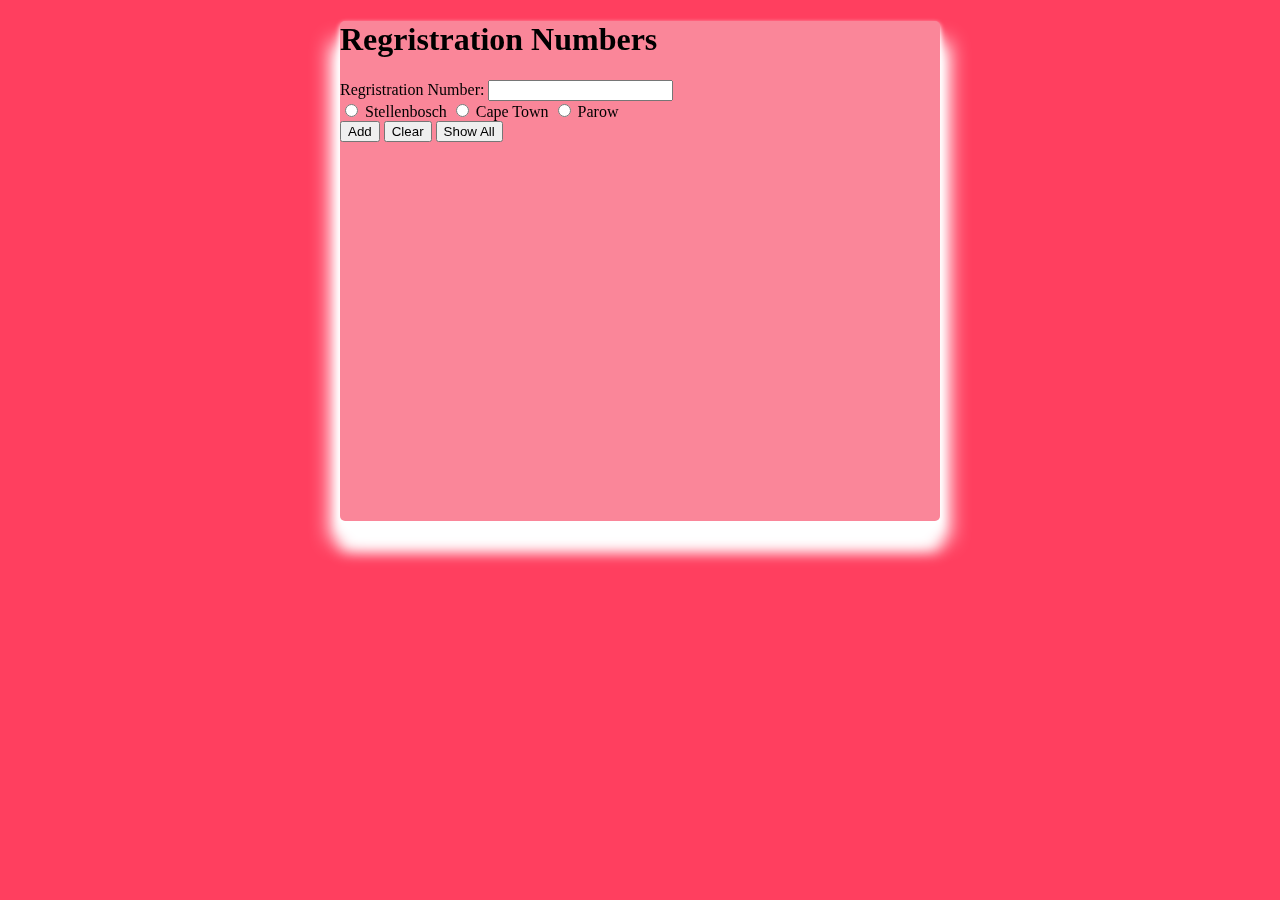
==== index.html @ 28993350 "layout complete" ====
<!DOCTYPE html>
<html lang="en">
<head>
    <meta charset="UTF-8">
    <meta http-equiv="X-UA-Compatible" content="IE=edge">
    <meta name="viewport" content="width=device-width, initial-scale=1.0">
    <link rel="stylesheet" href="./css/registration_number.css">
    <title>Regristration Number</title>
</head>
<body>
    <div class="container">
        <div class="row">
            <div class="col-12">
                <h1>Regristration Numbers</h1>
            </div>
        </div>
        
        <div class="row">
            <div class="col-12">
                <label for="name">Regristration Number:</label>
                <input type="text" id="name" name="name" class="text-input" value=" "><br>
            </div>
        </div>
        <div class="row">
            <div class="col-12" class="locations">
    
                <input type="radio" id="" name="location" value="Stellenbosch">
                <label for="Stellenbosch">Stellenbosch</label>
    
                <input type="radio" id="" name="location" value="Cape Town">
                <label for="Cape Town">Cape Town</label>
    
                <input type="radio" id="" name="location" value="Parow">
                <label for="Parow">Parow</label>
    
            </div>
        </div>
        <div class="row">
            <div class="col-12">
                <button class="Add">Add</button>
                <button class="Clear">Clear</button>
                <button class="Show All">Show All</button>
    
            </div>
        </div>
        <div class="row">
            <div class="col-12">
                <div class="regNo-output" text-align="center">
    
                </div>
            </div>
    
    </div>
   
</body>
<script src="./js/registration_number.js" charset="utf-8"></script>
</html>
---- css/registration_number.css ----
body{
    background-color: rgb(255, 63, 95);
}


.container{
    height:500px;
    max-width: 600px;
    width: 100%;
    margin: auto;
    background: rgb(250, 134, 153);
    border-radius: 5px;
}

.container{
    filter: blur(0.6px);
    box-shadow: 

    0px 10px 10px rgba(255, 255, 255),
    0px 2.5px 5px  rgba(255, 255, 255),

    0px 30px 15px rgba(255, 255, 255),

    10px 20px 20px rgba(255, 255, 255),

    -10px 20px 20px rgba(255, 255, 255);

}
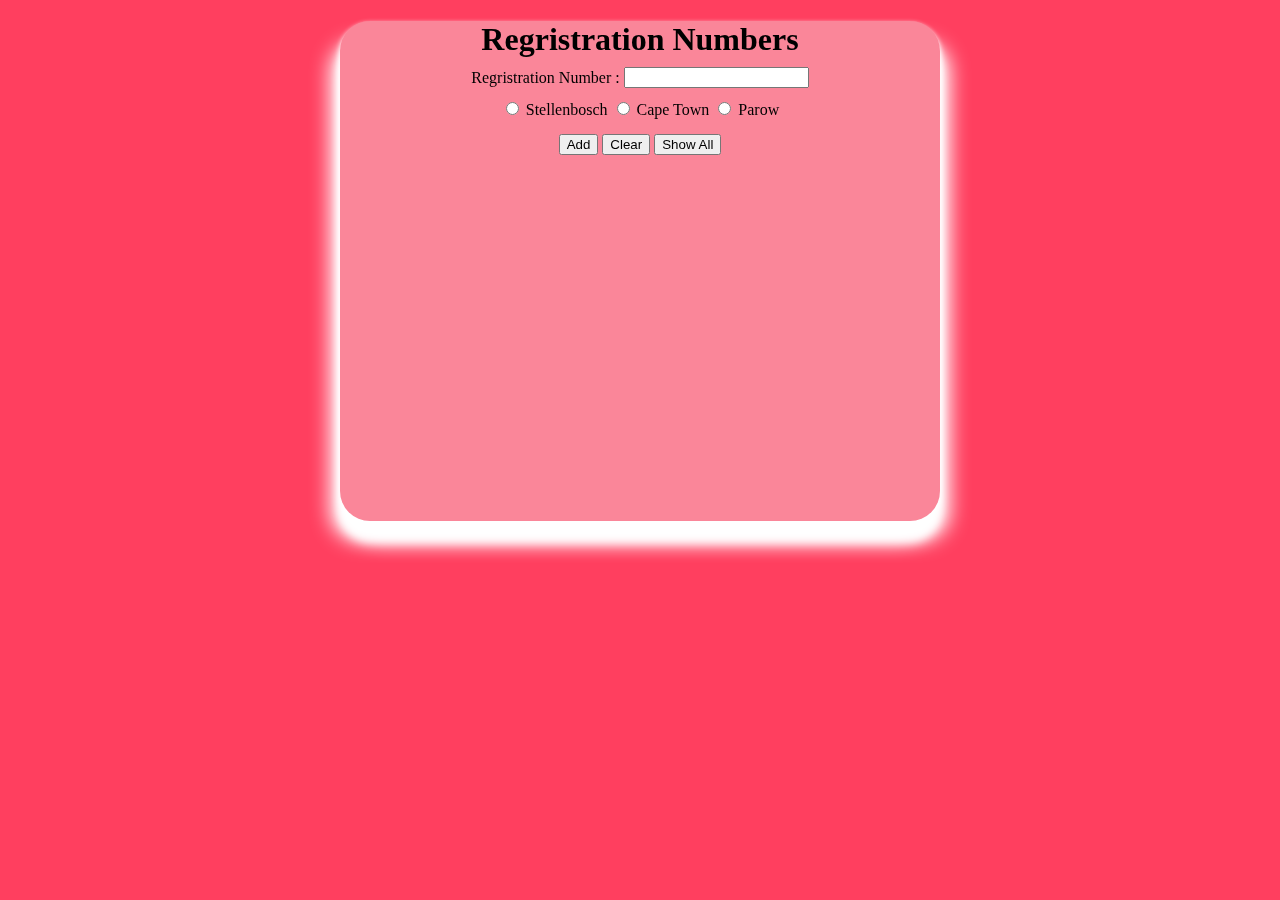
==== commit 950c146d: "layout updated" ====
--- a/index.html
+++ b/index.html
@@ -1,5 +1,6 @@
 <!DOCTYPE html>
 <html lang="en">
+
 <head>
     <meta charset="UTF-8">
     <meta http-equiv="X-UA-Compatible" content="IE=edge">
@@ -7,6 +8,7 @@
     <link rel="stylesheet" href="./css/registration_number.css">
     <title>Regristration Number</title>
 </head>
+
 <body>
     <div class="container">
         <div class="row">
@@ -14,44 +16,49 @@
                 <h1>Regristration Numbers</h1>
             </div>
         </div>
-        
+
         <div class="row">
             <div class="col-12">
-                <label for="name">Regristration Number:</label>
+                <label for="name">Regristration Number : </label>
                 <input type="text" id="name" name="name" class="text-input" value=" "><br>
             </div>
         </div>
         <div class="row">
-            <div class="col-12" class="locations">
-    
-                <input type="radio" id="" name="location" value="Stellenbosch">
-                <label for="Stellenbosch">Stellenbosch</label>
-    
-                <input type="radio" id="" name="location" value="Cape Town">
-                <label for="Cape Town">Cape Town</label>
-    
-                <input type="radio" id="" name="location" value="Parow">
-                <label for="Parow">Parow</label>
-    
+            <div class="locations">
+                <div class="col-12">
+
+                    <input type="radio" id="" name="location" value="Stellenbosch">
+                    <label for="Stellenbosch">Stellenbosch</label>
+
+                    <input type="radio" id="" name="location" value="Cape Town">
+                    <label for="Cape Town">Cape Town</label>
+
+                    <input type="radio" id="" name="location" value="Parow">
+                    <label for="Parow">Parow</label>
+
+                </div>
             </div>
         </div>
         <div class="row">
-            <div class="col-12">
-                <button class="Add">Add</button>
-                <button class="Clear">Clear</button>
-                <button class="Show All">Show All</button>
-    
+            <div class="buttons">
+                <div class="col-12">
+                    <button class="Add">Add</button>
+                    <button class="Clear">Clear</button>
+                    <button class="Show All">Show All</button>
+
+                </div>
             </div>
         </div>
         <div class="row">
             <div class="col-12">
                 <div class="regNo-output" text-align="center">
-    
+
                 </div>
             </div>
-    
-    </div>
-   
+
+        </div>
+
 </body>
 <script src="./js/registration_number.js" charset="utf-8"></script>
-</html>
+
+</html>--- a/css/registration_number.css
+++ b/css/registration_number.css
@@ -1,7 +1,7 @@
 body{
     background-color: rgb(255, 63, 95);
+    text-align: center;
 }
-
 
 .container{
     height:500px;
@@ -9,7 +9,7 @@
     width: 100%;
     margin: auto;
     background: rgb(250, 134, 153);
-    border-radius: 5px;
+    border-radius: 30px;
 }
 
 .container{
@@ -19,10 +19,25 @@
     0px 10px 10px rgba(255, 255, 255),
     0px 2.5px 5px  rgba(255, 255, 255),
 
-    0px 30px 15px rgba(255, 255, 255),
+    0px 20px 10px rgba(255, 255, 255),
 
     10px 20px 20px rgba(255, 255, 255),
 
     -10px 20px 20px rgba(255, 255, 255);
 
+}
+h1{
+    margin-bottom: 3.5px;
+}
+.text-input{
+    margin-top: 5.5px;
+    margin-bottom: 5.5px;
+}
+.locations{
+    margin-top: 5.5px;
+    margin-bottom: 15px;
+}
+.buttons{
+    margin-bottom: -5.5px;
+    margin-top: 10.5px;
 }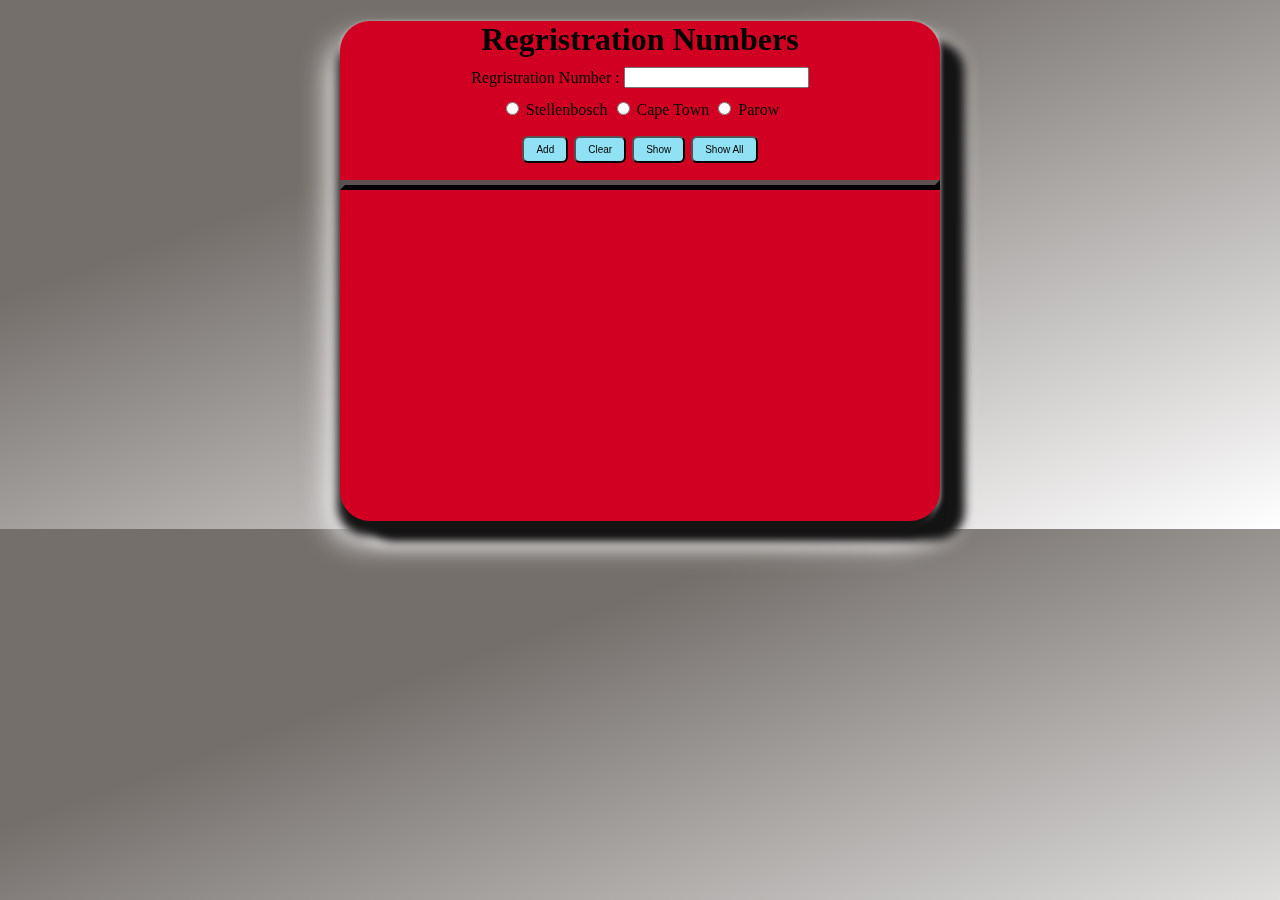
==== commit 01d2303b: "registration takes input" ====
--- a/index.html
+++ b/index.html
@@ -40,13 +40,14 @@
             </div>
         </div>
         <div class="row">
-            <div class="buttons">
+            <!-- <div class="buttons"> -->
                 <div class="col-12">
                     <button class="Add">Add</button>
                     <button class="Clear">Clear</button>
-                    <button class="Show All">Show All</button>
+                    <button class="Show">Show</button>
+                    <button class="Show-All">Show All</button>
 
-                </div>
+                <!-- </div> -->
             </div>
         </div>
         <div class="row">
@@ -57,8 +58,10 @@
             </div>
 
         </div>
+        <script src="./regNo-FF/registration-FF.js" charset="utf-8"></script>
+        <script src="./js/registration_number.js" charset="utf-8"></script>
+</body>
 
-</body>
-<script src="./js/registration_number.js" charset="utf-8"></script>
+
 
 </html>--- a/css/registration_number.css
+++ b/css/registration_number.css
@@ -1,6 +1,6 @@
 body{
-    background-color: rgb(255, 63, 95);
     text-align: center;
+    background: linear-gradient(-200deg, #746f6b 30%, rgba(0, 0, 0, 0) 100%); 
 }
 
 .container{
@@ -8,7 +8,7 @@
     max-width: 600px;
     width: 100%;
     margin: auto;
-    background: rgb(250, 134, 153);
+    background: rgb(209, 0, 35);
     border-radius: 30px;
 }
 
@@ -16,16 +16,16 @@
     filter: blur(0.6px);
     box-shadow: 
 
-    0px 10px 10px rgba(255, 255, 255),
+    -3px 15px 10px rgb(21, 20, 20),
     0px 2.5px 5px  rgba(255, 255, 255),
 
-    0px 20px 10px rgba(255, 255, 255),
+    25px 20px 10px rgb(21, 20, 20),
 
-    10px 20px 20px rgba(255, 255, 255),
+    -10px 20px 30px rgba(255, 255, 255),
 
-    -10px 20px 20px rgba(255, 255, 255);
+    20px 20px 20px rgba(255, 255, 255);
+}
 
-}
 h1{
     margin-bottom: 3.5px;
 }
@@ -40,4 +40,60 @@
 .buttons{
     margin-bottom: -5.5px;
     margin-top: 10.5px;
-}+}
+.regNo-output{
+    margin-top: 15px;
+    color: #090b0c;
+    border: 5px outset rgb(8, 7, 7);
+    background-color: rgb(255, 217, 3);
+    text-transform: capitalize;
+   
+}
+.Add{
+    background-color: rgb(144, 225, 243);
+    color: black;
+    padding: 6px 12px;
+    text-align: center;
+    text-decoration: none;
+    display: inline-block;
+    font-size: 10px;
+    margin: 2px 1px;
+    cursor: pointer;
+    border-radius: 6px;
+}
+.Clear{
+    background-color: rgb(144, 225, 243);
+    color: black;
+    padding: 6px 12px;
+    text-align: center;
+    text-decoration: none;
+    display: inline-block;
+    font-size: 10px;
+    margin: 2px 1px;
+    cursor: pointer;
+    border-radius: 6px;
+}
+.Show{
+    background-color: rgb(144, 225, 243);
+    color: black;
+    padding: 6px 12px;
+    text-align: center;
+    text-decoration: none;
+    display: inline-block;
+    font-size: 10px;
+    margin: 2px 1px;
+    cursor: pointer;
+    border-radius: 6px;
+}
+.Show-All{
+    background-color: rgb(144, 225, 243);
+    color: black;
+    padding: 6px 12px;
+    text-align: center;
+    text-decoration: none;
+    display: inline-block;
+    font-size: 10px;
+    margin: 2px 1px;
+    cursor: pointer;
+    border-radius: 6px;
+}
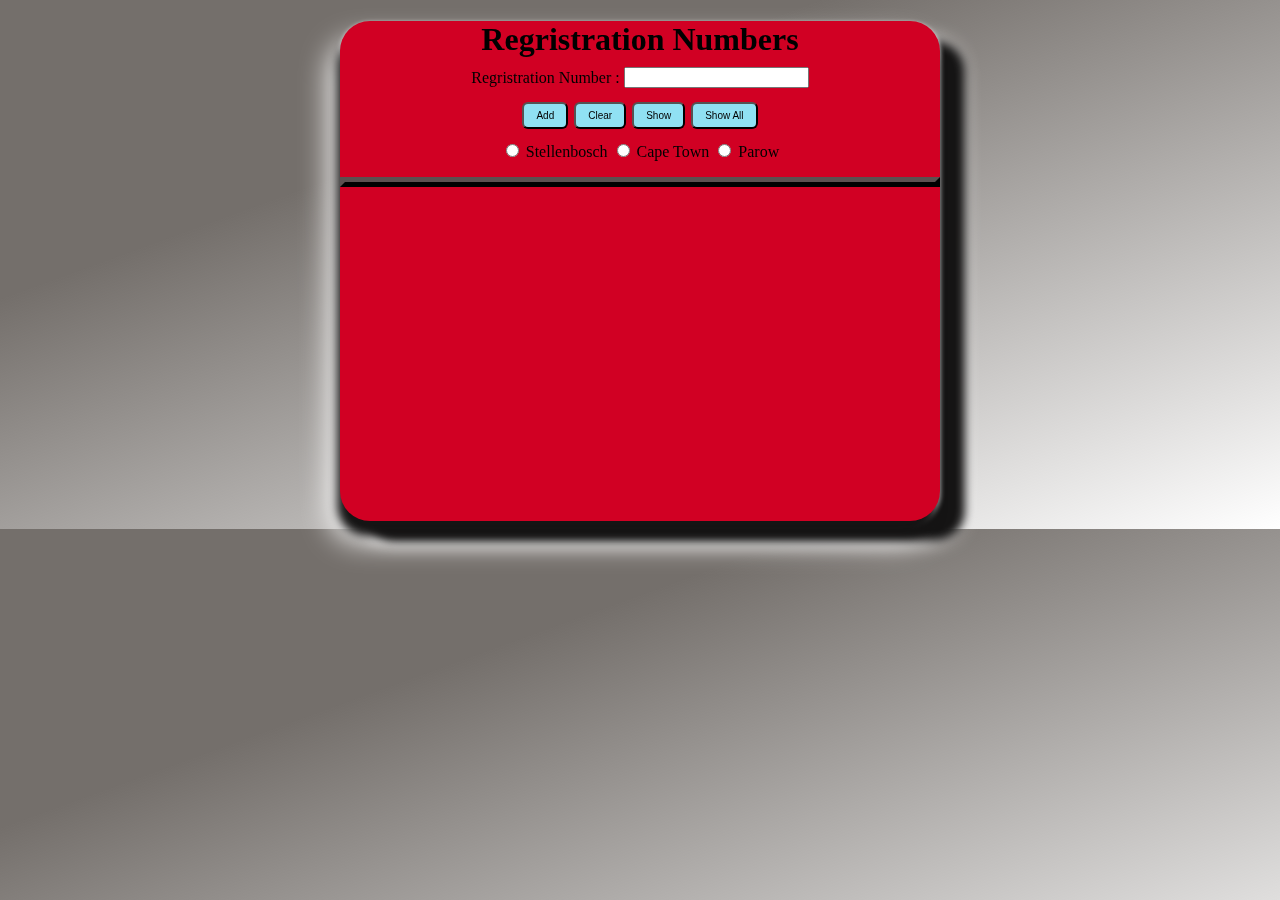
==== commit 0aa111b7: "working on errors" ====
--- a/index.html
+++ b/index.html
@@ -24,37 +24,35 @@
             </div>
         </div>
         <div class="row">
+            <div class="col-12">
+                <button class="Add">Add</button>
+                <button class="Clear">Clear</button>
+                <button class="Show">Show</button>
+                <button class="Show-All">Show All</button>
+
+        </div>
+    </div>
+        <div class="row">
             <div class="locations">
                 <div class="col-12">
 
-                    <input type="radio" id="" name="location" value="Stellenbosch">
+                    <input type="radio" id="" name="location" value="CW">
                     <label for="Stellenbosch">Stellenbosch</label>
 
-                    <input type="radio" id="" name="location" value="Cape Town">
+                    <input type="radio" id="" name="location" value="CA">
                     <label for="Cape Town">Cape Town</label>
 
-                    <input type="radio" id="" name="location" value="Parow">
+                    <input type="radio" id="" name="location" value="CY">
                     <label for="Parow">Parow</label>
 
                 </div>
             </div>
         </div>
         <div class="row">
-            <!-- <div class="buttons"> -->
-                <div class="col-12">
-                    <button class="Add">Add</button>
-                    <button class="Clear">Clear</button>
-                    <button class="Show">Show</button>
-                    <button class="Show-All">Show All</button>
+            <div class="col-12">
+                <ul class="regNo-output" text-align="center">
 
-                <!-- </div> -->
-            </div>
-        </div>
-        <div class="row">
-            <div class="col-12">
-                <div class="regNo-output" text-align="center">
-
-                </div>
+                </ul>
             </div>
 
         </div>
--- a/css/registration_number.css
+++ b/css/registration_number.css
@@ -34,8 +34,8 @@
     margin-bottom: 5.5px;
 }
 .locations{
-    margin-top: 5.5px;
-    margin-bottom: 15px;
+    margin-top: 8.5px;
+    margin-bottom: 16px;
 }
 .buttons{
     margin-bottom: -5.5px;
@@ -45,9 +45,41 @@
     margin-top: 15px;
     color: #090b0c;
     border: 5px outset rgb(8, 7, 7);
+    text-transform: capitalize;
+   
+}
+.btn{
+    margin: 5px;
+    border: 2px solid black;
+    padding: 10px;
+    font-size: 1.5rem;
+    color: #090b0c;
     background-color: rgb(255, 217, 3);
     text-transform: capitalize;
+    border-radius: 12px;
    
+}
+
+.btn2{
+    margin: 5px;
+    border: 2px solid black;
+    padding: 10px;
+    font-size: 1.5rem;
+    color: #090b0c;
+    background-color: rgb(252, 251, 244);
+    text-transform: capitalize;
+    border-radius: 12px;
+   
+} 
+.btn3{
+    margin: 5px;
+    border: 2px solid black;
+    padding: 10px;
+    font-size: 1.5rem;
+    color: #090b0c;
+    background-color: rgb(17, 130, 7);
+    text-transform: capitalize;
+    border-radius: 12px;
 }
 .Add{
     background-color: rgb(144, 225, 243);
@@ -60,6 +92,8 @@
     margin: 2px 1px;
     cursor: pointer;
     border-radius: 6px;
+    margin-bottom: 3px;
+    margin-top: 8.5px;
 }
 .Clear{
     background-color: rgb(144, 225, 243);
@@ -72,6 +106,8 @@
     margin: 2px 1px;
     cursor: pointer;
     border-radius: 6px;
+    margin-bottom: 3px;
+    margin-top: 8.5px;
 }
 .Show{
     background-color: rgb(144, 225, 243);
@@ -84,6 +120,8 @@
     margin: 2px 1px;
     cursor: pointer;
     border-radius: 6px;
+    margin-bottom: 3px;
+    margin-top: 8.5px;
 }
 .Show-All{
     background-color: rgb(144, 225, 243);
@@ -96,4 +134,6 @@
     margin: 2px 1px;
     cursor: pointer;
     border-radius: 6px;
+    margin-bottom: 3px;
+    margin-top: 8.5px;
 }
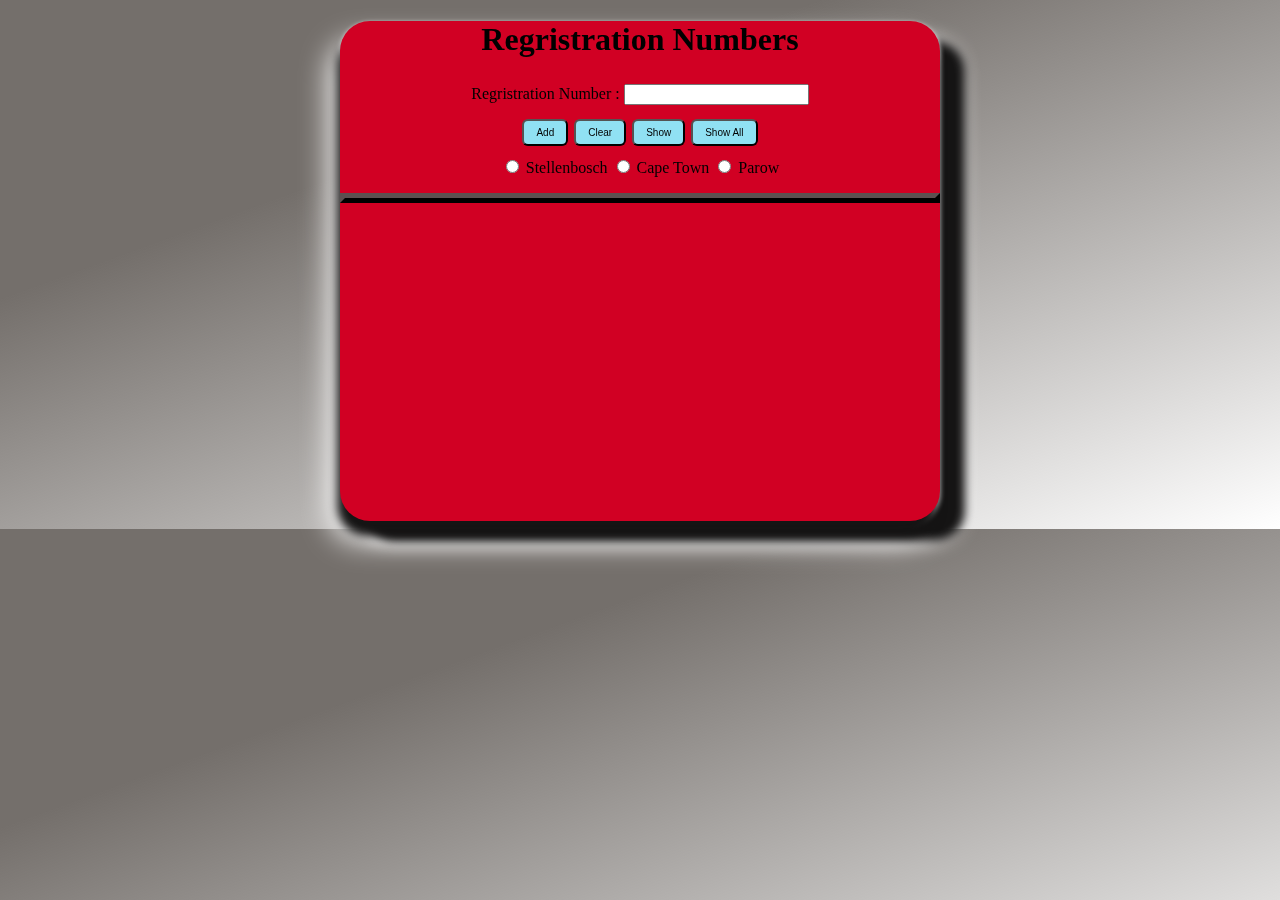
==== commit b437b137: "handling errors complete" ====
--- a/index.html
+++ b/index.html
@@ -16,7 +16,15 @@
                 <h1>Regristration Numbers</h1>
             </div>
         </div>
-
+        <div class="row">
+            <div class="regErrs">
+                <div class="col-12">
+                    <h2>
+                        
+                    </h2>
+                </div>
+            </div>
+        </div>
         <div class="row">
             <div class="col-12">
                 <label for="name">Regristration Number : </label>
@@ -30,8 +38,8 @@
                 <button class="Show">Show</button>
                 <button class="Show-All">Show All</button>
 
+            </div>
         </div>
-    </div>
         <div class="row">
             <div class="locations">
                 <div class="col-12">
--- a/css/registration_number.css
+++ b/css/registration_number.css
@@ -47,6 +47,10 @@
     border: 5px outset rgb(8, 7, 7);
     text-transform: capitalize;
    
+}
+.regErrs{
+    color: rgba(255, 255, 255, 0.981);
+    font-weight: bolder;
 }
 .btn{
     margin: 5px;
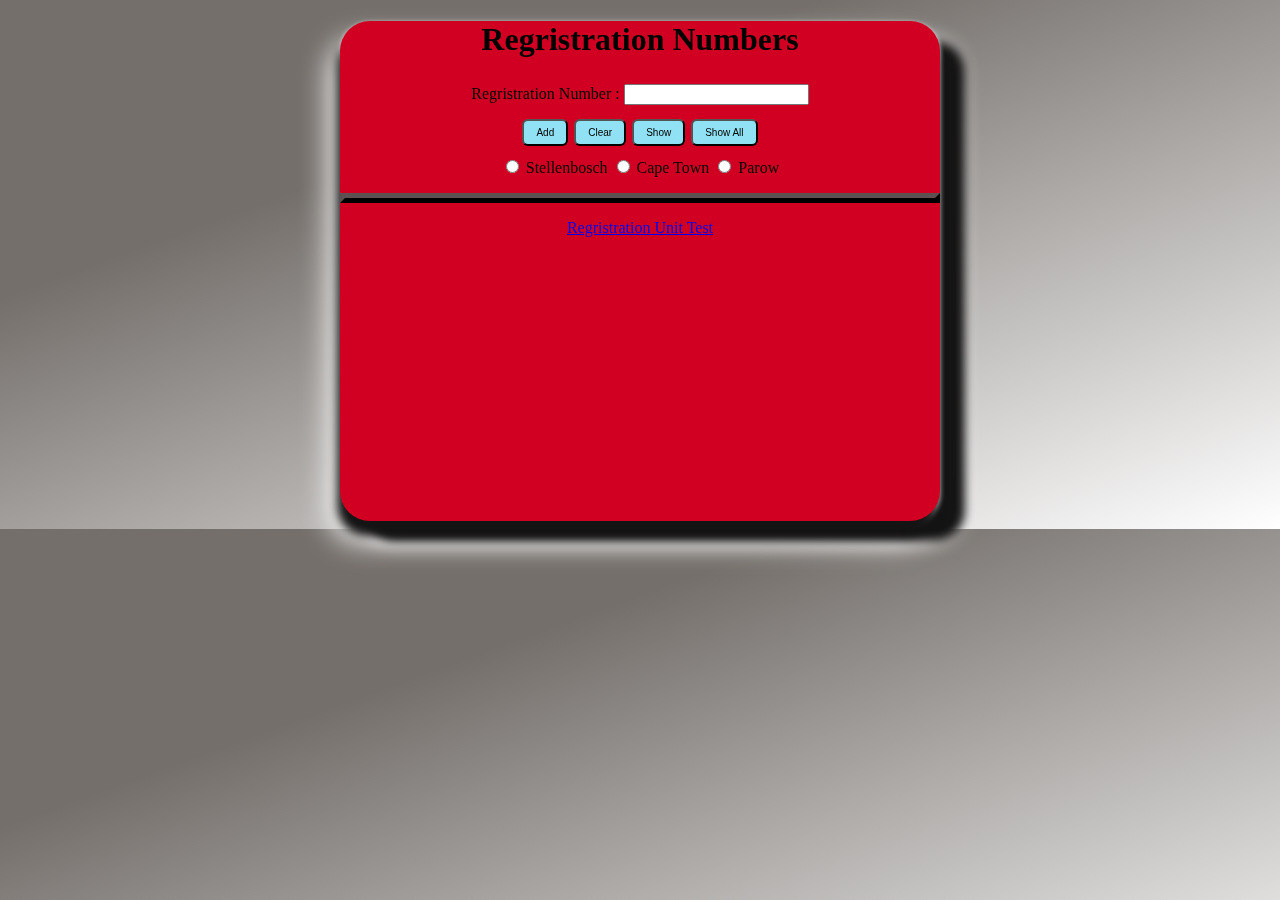
==== commit 77e18a77: "registration complete" ====
--- a/index.html
+++ b/index.html
@@ -20,7 +20,7 @@
             <div class="regErrs">
                 <div class="col-12">
                     <h2>
-                        
+
                     </h2>
                 </div>
             </div>
@@ -62,10 +62,15 @@
 
                 </ul>
             </div>
-
         </div>
-        <script src="./regNo-FF/registration-FF.js" charset="utf-8"></script>
-        <script src="./js/registration_number.js" charset="utf-8"></script>
+            <div class="row">
+                <div class="col-12">
+                    <a href="./regNo-unit-test/index.html">Regristration Unit Test</a>
+                </div>
+            </div>
+    </div>
+    <script src="./regNo-FF/registration-FF.js" charset="utf-8"></script>
+    <script src="./js/registration_number.js" charset="utf-8"></script>
 </body>
 
 
--- a/css/registration_number.css
+++ b/css/registration_number.css
@@ -85,6 +85,16 @@
     text-transform: capitalize;
     border-radius: 12px;
 }
+.btn4{
+    margin: 5px;
+    border: 2px solid black;
+    padding: 10px;
+    font-size: 1.5rem;
+    color: #090b0c;
+    background-color: rgb(255, 217, 3);
+    text-transform: capitalize;
+    border-radius: 12px;
+}
 .Add{
     background-color: rgb(144, 225, 243);
     color: black;
